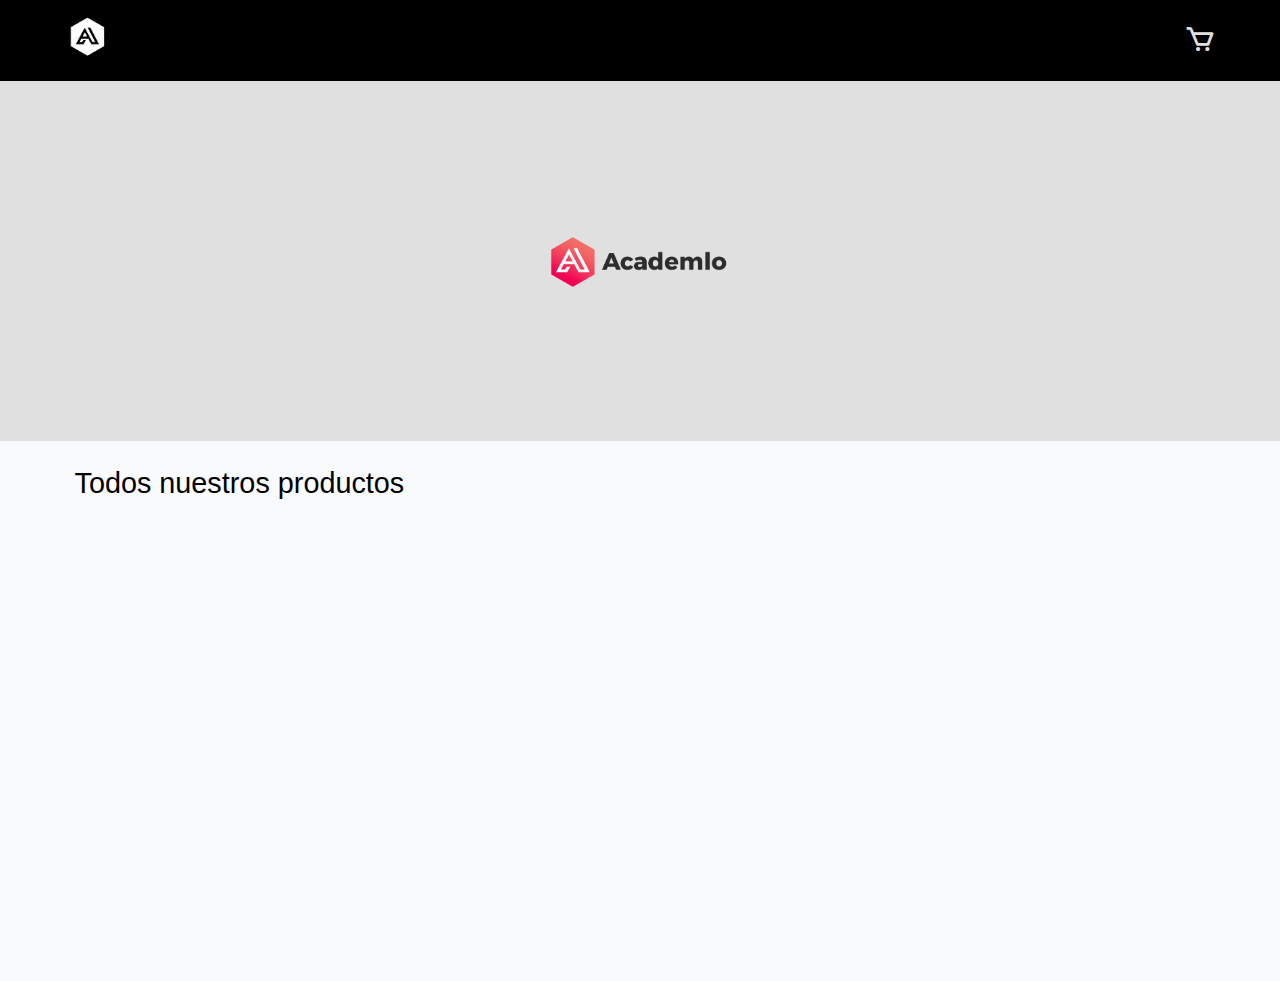
==== index.html @ e59ce04f "advances" ====
<!DOCTYPE html>
<html lang="es">

<head>
  <meta charset="UTF-8">
  <meta name="viewport" content="width=device-width, initial-scale=1.0">
  <title>Academlo store</title>
  <!-- favicon -->
  <link rel="shortcut icon" href="./src/assets/logo_blanco.png" type="image/x-icon">
  <!-- meta, tarea para el grupo -->

  <!-- font family  -->
  <link href="https://fonts.cdnfonts.com/css/helvetica-neue-55" rel="stylesheet">

  <!-- icons -->
  <link href='https://unpkg.com/boxicons@2.1.4/css/boxicons.min.css' rel='stylesheet'>

  <!-- stylesheet -->
  <link rel="stylesheet" href="./src/primary-styles/reset.css">
  <link rel="stylesheet" href="./src/components/nav/nav.css">
  <link rel="stylesheet" href="./src/components/header/header.css">
  <link rel="stylesheet" href="./src/primary-styles/body.css">
  <link rel="stylesheet" href="./src/primary-styles/articleApi.css">
  <link rel="stylesheet" href="./src/components/ulApi/ulApi.css">

</head>

<body class="body" id="home">
  <nav id="nav" class="body__nav nav">
    <!-- Aqui insertamos el nav -->
  </nav>

  <main class="body__main main">
    <header id="header" class="main__header header">
      <!-- Aqui insertamos el header -->
    </header>

    <section class="main__section section">

      <article class="section__article--api article">
        <h2 class="article__h2">Todos nuestros productos</h2>

        <ul id="ul__api" class="article__ul \">
          <!-- aca va el contenido de la API -->
        </ul>

      </article>

    </section>
  </main>

  <script type="module" src="./main.js"></script>
</body>

</html>
---- src/components/nav/nav.css ----
.body__nav {
  position: fixed;
  display: flex;
  justify-content: center;
  align-items: center;
  height: 9vh;
  width: 100%;
  padding: 0.2em 0;
  top: 0;
  background-color: var(--background-card);
  z-index: 3;
}

.nav__ul {
  display: flex;
  align-items: center;
  justify-content: space-between;
  height: inherit;
  width: 90%;
}

.nav__li {
  font-size: 2rem;
}

.nav__img {
  width: 3rem;
  cursor: pointer;
}
---- src/components/header/header.css ----
.main__header {
  background-color: var(--background-header);
  height: 40vh;
  display: flex;
  justify-content: center;
  align-items: center;
}

.header__img {
  margin-top: 0;
  width: 15%;
}

@media (max-width:950px) {
  .main__header {
    height: 300px;
  }

  .header__img {
    width: 200px;
  }
}
---- src/primary-styles/body.css ----
.body {
  background-color: var(--background-first-section);
}

.body__main {
  margin-top: 9vh;
  z-index: -1;
  height: 100vh;
}

.main__section {
  margin: 2% 3%;
}
---- src/primary-styles/articleApi.css ----
.article__h2 {
  font-weight: var(--font-weight-bold);
  font-size: 1.8rem;
  margin: 0.4em 0 0 0;
  color: var(--background-card);
}

@media (max-width:950px) {
  .article__h2 {
    font-size: 1.6rem;
    width: 50%;

  }
}

@media (max-width:500px) {
  .article__h2 {
    font-size: 1.2rem;
    width: 140px
  }
}
---- src/components/ulApi/ulApi.css ----
.article__ul {
  display: flex;
  justify-content: center;
  align-items: center;
  flex-wrap: wrap;
  column-gap: 20px;
  row-gap: 30px;
  margin: 20px 0;
}

.ul__li {
  display: flex;
  flex-direction: column;
  justify-content: space-between;
  align-items: center;
  width: 230px;
  height: 380px;
  transition: box-shadow 0.33s, transform 0.33s;
}

.ul__img {
  width: 90%;
  transition: transform 0.33s;
  background-color: var(--background-header);
}

.ul__div {
  display: flex;
  flex-direction: column;
  justify-content: space-between;
  padding: 5px;
  margin: 0 5px;
  background-color: var(--background-card);
  width: 100%;
  height: 35%;
}

.ul__h2 {
  font-weight: var(--font-weight-medium);
  font-size: 1rem;
  width: 80%;
  position: relative;
}

.ul__h2::before,
.ul__h2::after {
  content: '';
  width: 20px;
  height: 20px;
  background-color: var(--clothing-color-secondary);
  position: absolute;
  border-radius: 50%;
  top: 105%;
  left: 0;
  border: 1px solid var(--background-header);
}

.ul__h2::after {
  background-color: var(--clothing-color-primary);
  left: 30px;
  border: 1px solid var(--background-header);
}

.ul__h3 {
  font-weight: var(--font-weight-medium);
  align-self: flex-end;
}

.ul__li:hover {
  cursor: pointer;
  box-shadow: 0 0 5px 5px rgba(0, 0, 0, 0.05);
  transform: translateY(-10px);
}

.ul__li:hover .ul__img {
  transform: translatex(0.3px);
}
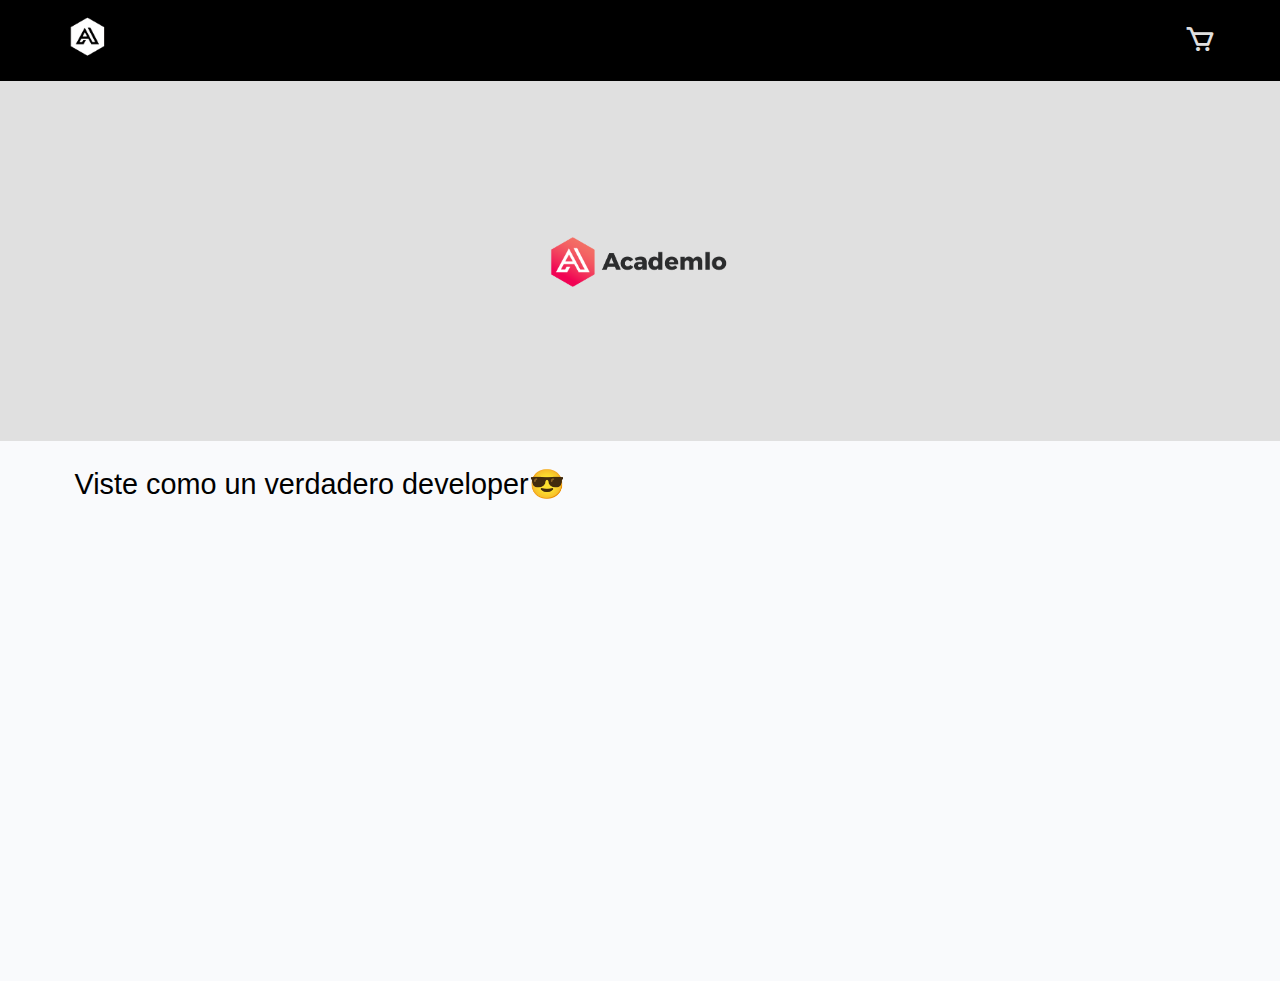
==== commit 03a55af5: "advance" ====
--- a/index.html
+++ b/index.html
@@ -38,7 +38,7 @@
     <section class="main__section section">
 
       <article class="section__article--api article">
-        <h2 class="article__h2">Todos nuestros productos</h2>
+        <h2 class="article__h2">Viste como un verdadero developer😎</h2>
 
         <ul id="ul__api" class="article__ul \">
           <!-- aca va el contenido de la API -->
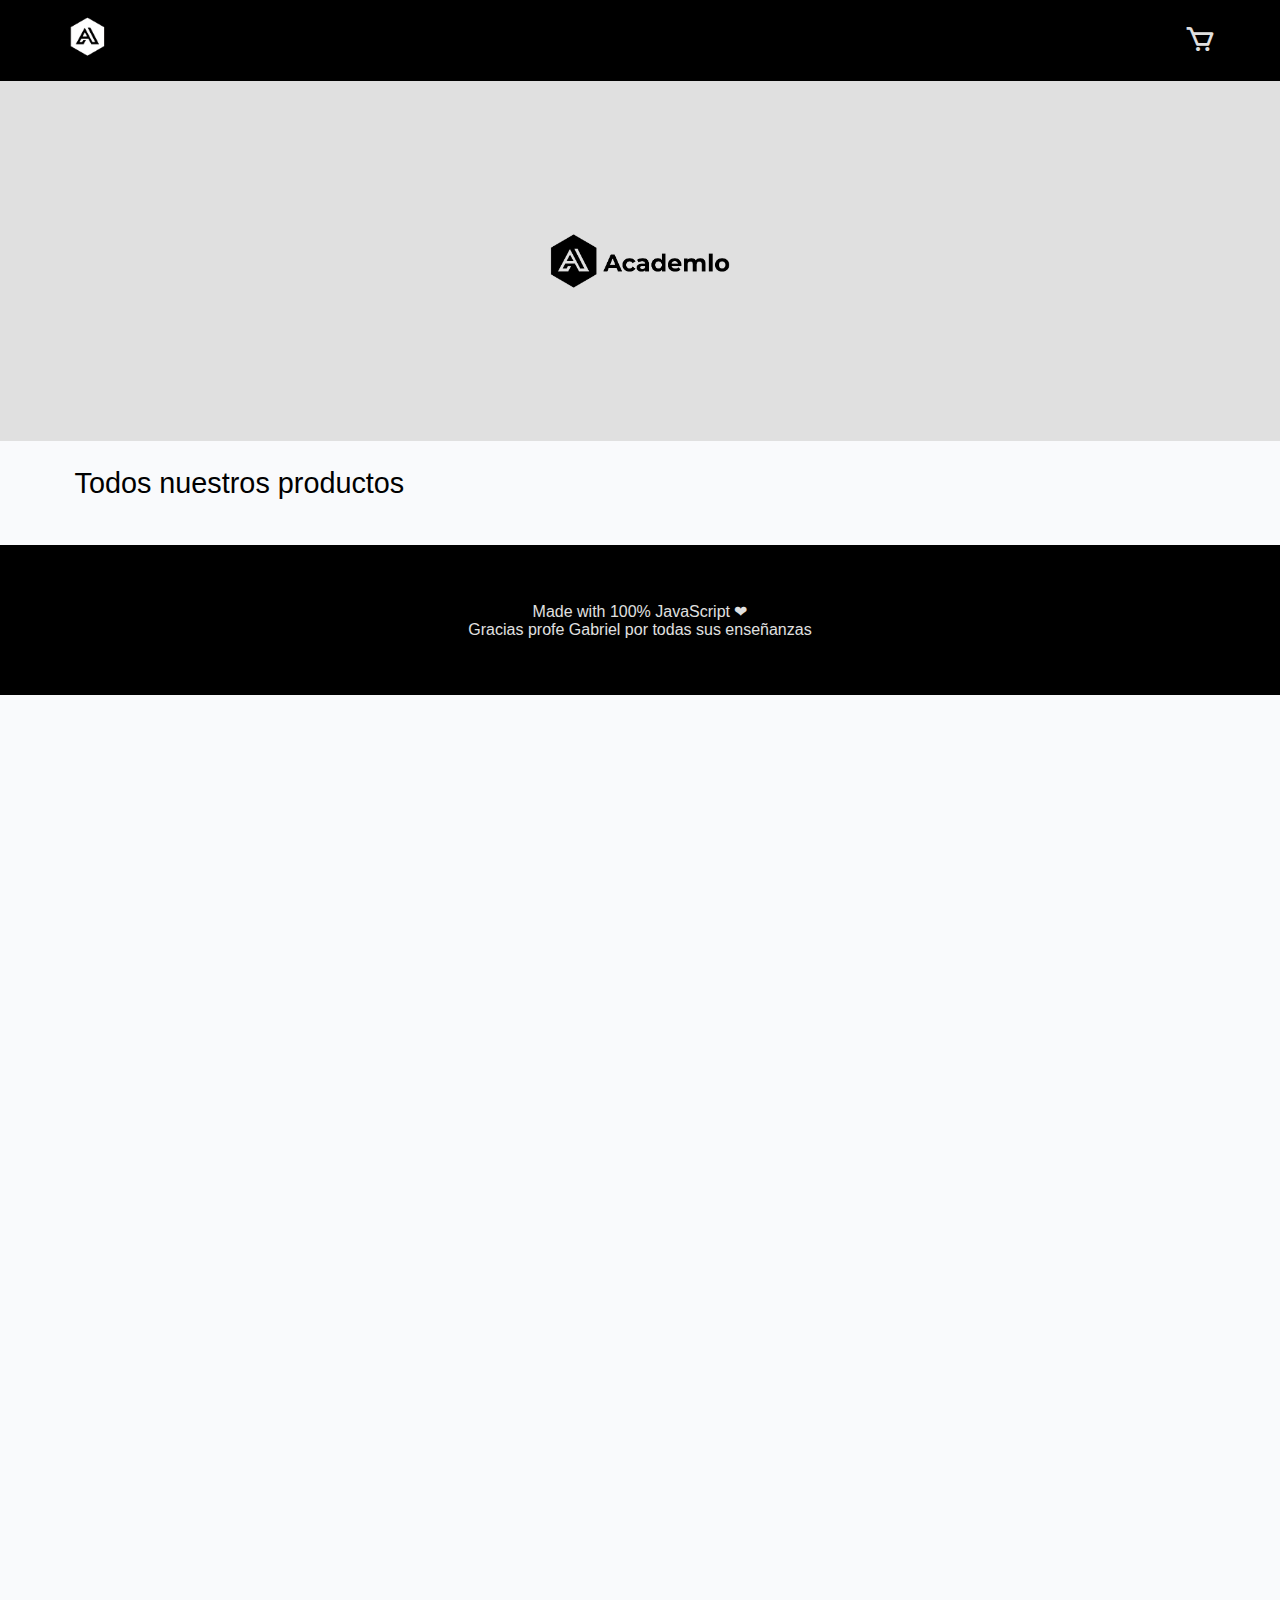
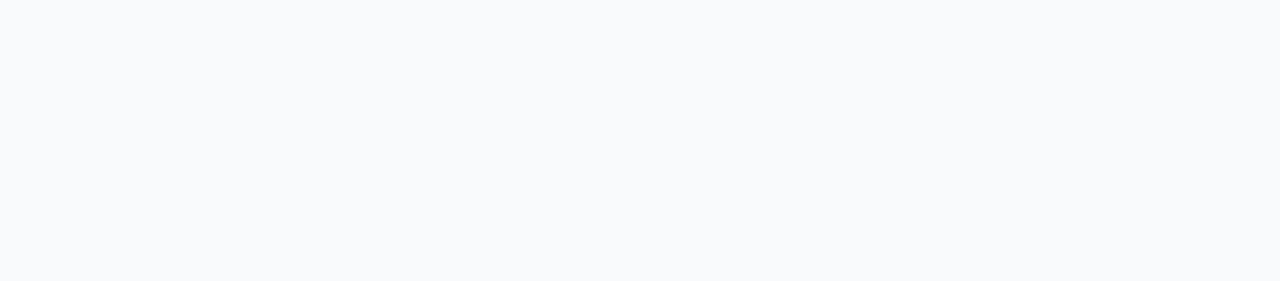
==== commit 5779dace: "Advances" ====
--- a/index.html
+++ b/index.html
@@ -4,6 +4,7 @@
 <head>
   <meta charset="UTF-8">
   <meta name="viewport" content="width=device-width, initial-scale=1.0">
+  <meta name="description" content="Tienda equipo los super developers Gustavo Jack Diego Yuli">
   <title>Academlo store</title>
   <!-- favicon -->
   <link rel="shortcut icon" href="./src/assets/logo_blanco.png" type="image/x-icon">
@@ -22,6 +23,7 @@
   <link rel="stylesheet" href="./src/primary-styles/body.css">
   <link rel="stylesheet" href="./src/primary-styles/articleApi.css">
   <link rel="stylesheet" href="./src/components/ulApi/ulApi.css">
+  <link rel="stylesheet" href="./src/primary-styles/footer.css">
 
 </head>
 
@@ -38,7 +40,7 @@
     <section class="main__section section">
 
       <article class="section__article--api article">
-        <h2 class="article__h2">Viste como un verdadero developer😎</h2>
+        <h2 class="article__h2">Todos nuestros productos</h2>
 
         <ul id="ul__api" class="article__ul \">
           <!-- aca va el contenido de la API -->
@@ -47,6 +49,14 @@
       </article>
 
     </section>
+    <footer class="main__footer">
+      <ul class="footer__ul">
+        <li class="ul__li--footer">  Made with 100% JavaScript ❤</li>
+        <li class="ul__li--footer"> Gracias profe Gabriel por todas sus enseñanzas</li>
+        <li></li>
+      </ul>
+    </footer>
+
   </main>
 
   <script type="module" src="./main.js"></script>
--- a/src/components/header/header.css
+++ b/src/components/header/header.css
@@ -1,5 +1,6 @@
 .main__header {
   background-color: var(--background-header);
+
   height: 40vh;
   display: flex;
   justify-content: center;
@@ -9,6 +10,7 @@
 .header__img {
   margin-top: 0;
   width: 15%;
+  
 }
 
 @media (max-width:950px) {
--- a/src/primary-styles/body.css
+++ b/src/primary-styles/body.css
@@ -2,12 +2,21 @@
   background-color: var(--background-first-section);
 }
 
+
+
 .body__main {
+  margin-top: 9vh;
+  z-index: -1;
+  height: 200vh;
+}
+
+.body__main--detail{
   margin-top: 9vh;
   z-index: -1;
   height: 100vh;
 }
 
+
 .main__section {
   margin: 2% 3%;
 }--- a/src/primary-styles/footer.css
+++ b/src/primary-styles/footer.css
@@ -0,0 +1,14 @@
+.main__footer{
+height: 150px;
+width: 100%;
+background-color: var(--background-card);
+display: flex;
+align-items: center;
+justify-content: center;
+margin:0;
+}
+
+
+.ul__li--footer{
+    text-align: center;
+}
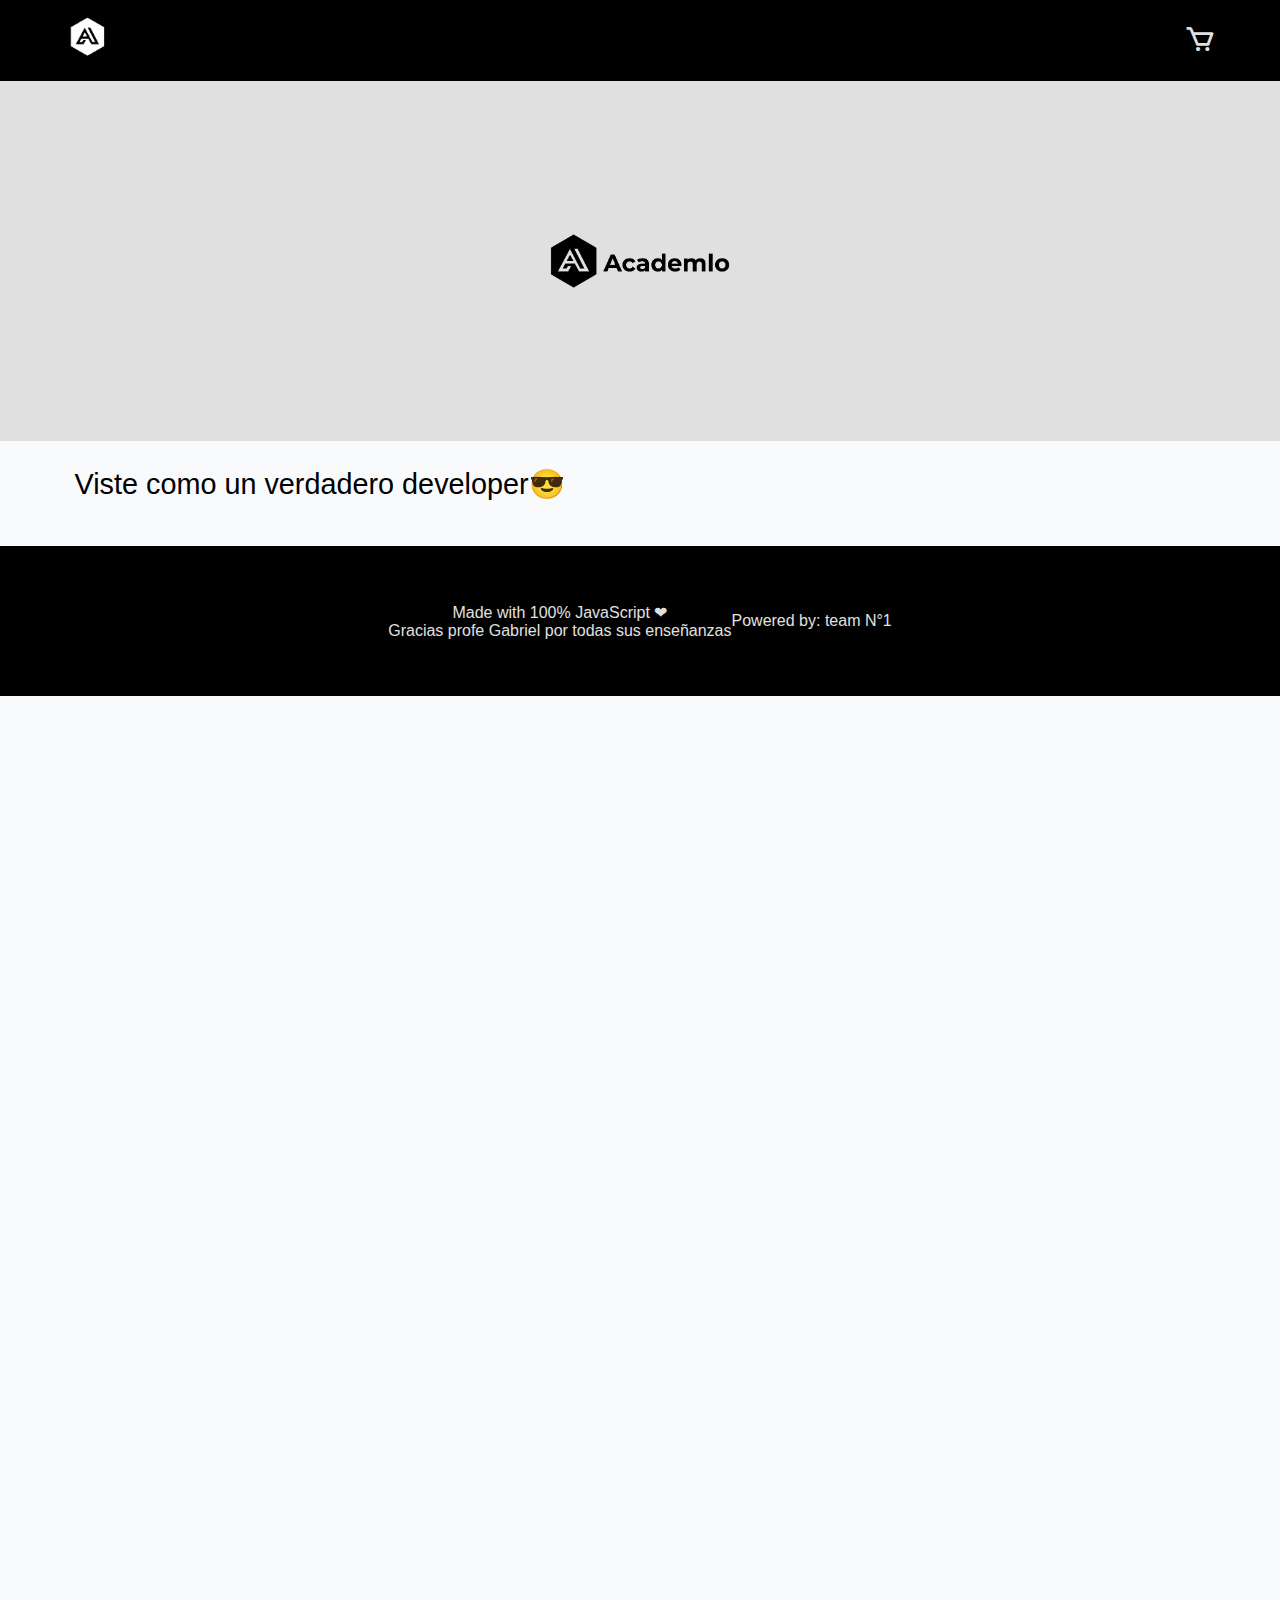
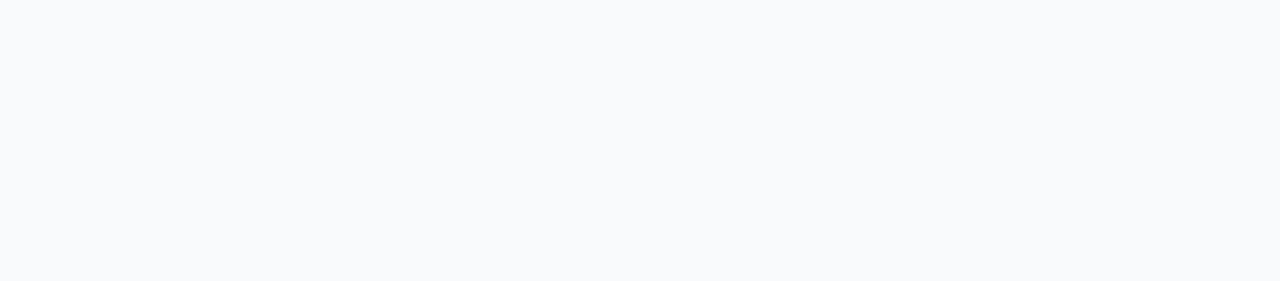
==== commit ed07e134: "advances" ====
--- a/index.html
+++ b/index.html
@@ -40,7 +40,7 @@
     <section class="main__section section">
 
       <article class="section__article--api article">
-        <h2 class="article__h2">Todos nuestros productos</h2>
+        <h2 class="article__h2">Viste como un verdadero developer😎</h2>
 
         <ul id="ul__api" class="article__ul \">
           <!-- aca va el contenido de la API -->
@@ -55,6 +55,9 @@
         <li class="ul__li--footer"> Gracias profe Gabriel por todas sus enseñanzas</li>
         <li></li>
       </ul>
+        <ul class="footer__ul--team">
+          <li class="li__ul--team"> Powered by: team N°1</li>
+        </ul>
     </footer>
 
   </main>
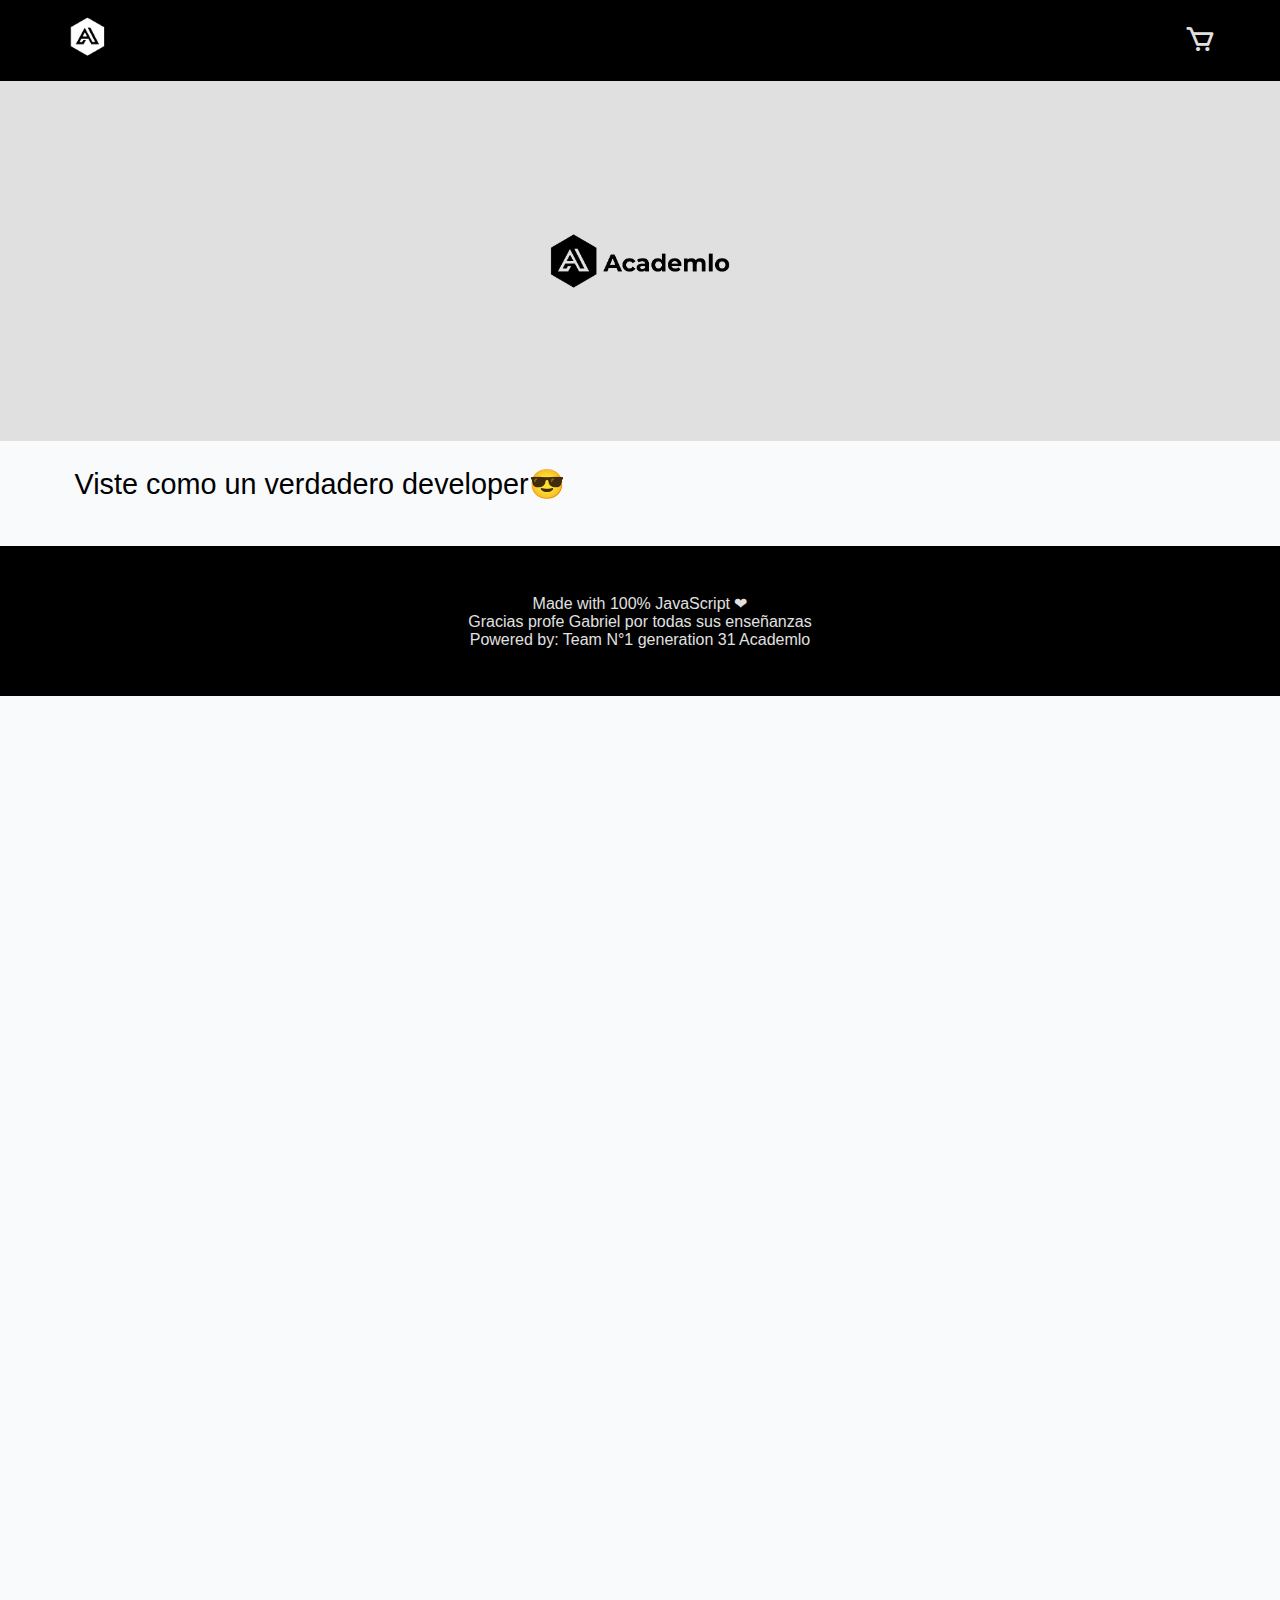
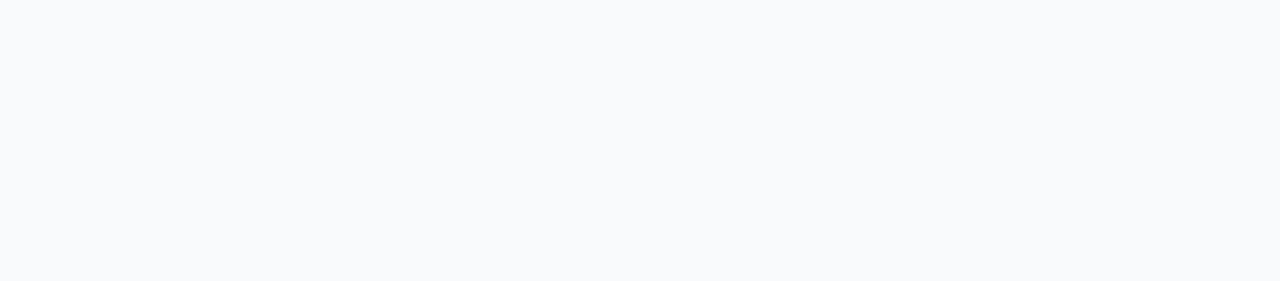
==== commit 4273b1fe: "Advances" ====
--- a/index.html
+++ b/index.html
@@ -53,11 +53,9 @@
       <ul class="footer__ul">
         <li class="ul__li--footer">  Made with 100% JavaScript ❤</li>
         <li class="ul__li--footer"> Gracias profe Gabriel por todas sus enseñanzas</li>
-        <li></li>
+        <li class="ul__li--footer">Powered by: Team N°1 generation 31 Academlo</li>
       </ul>
-        <ul class="footer__ul--team">
-          <li class="li__ul--team"> Powered by: team N°1</li>
-        </ul>
+        
     </footer>
 
   </main>
